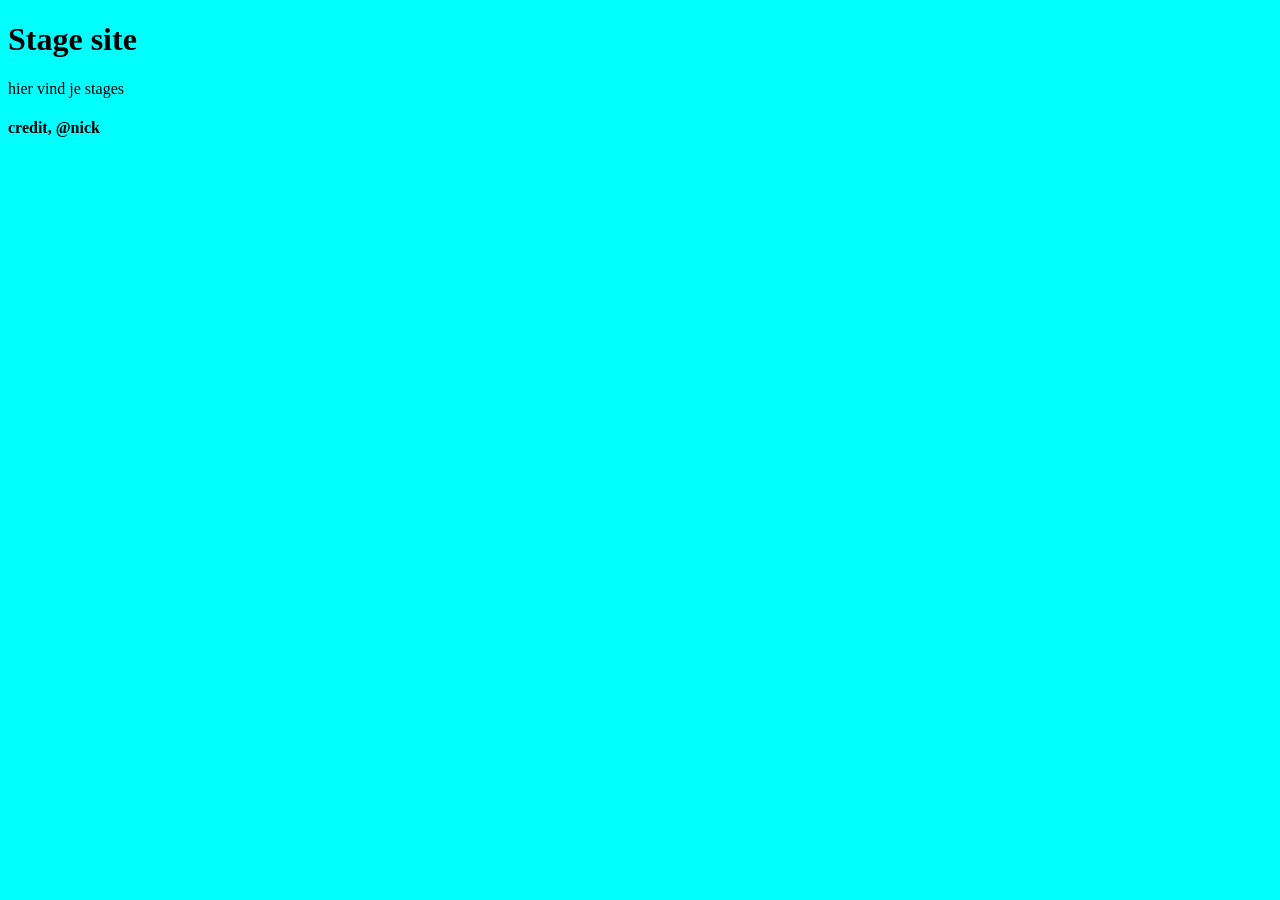
==== opdrachten/week4staticfiles/stageapi/wwwroot/index.html @ 225d9469 "04 klaar" ====
<!DOCTYPE html>
<html lang="en">
<head>
    <meta charset="UTF-8">
    <meta name="viewport" content="width=device-width, initial-scale=1.0">
    <title>Document</title>
    <link rel="stylesheet" href="style.css">
    <script src="main.js" defer type="text/javascript"></script>
</head>
<body>
    <h1>Stage site</h1>
    <article>hier vind je stages</article>
    <section id="stages">

    </section>

    <h4>credit, @nick</h4>
</body>
</html>
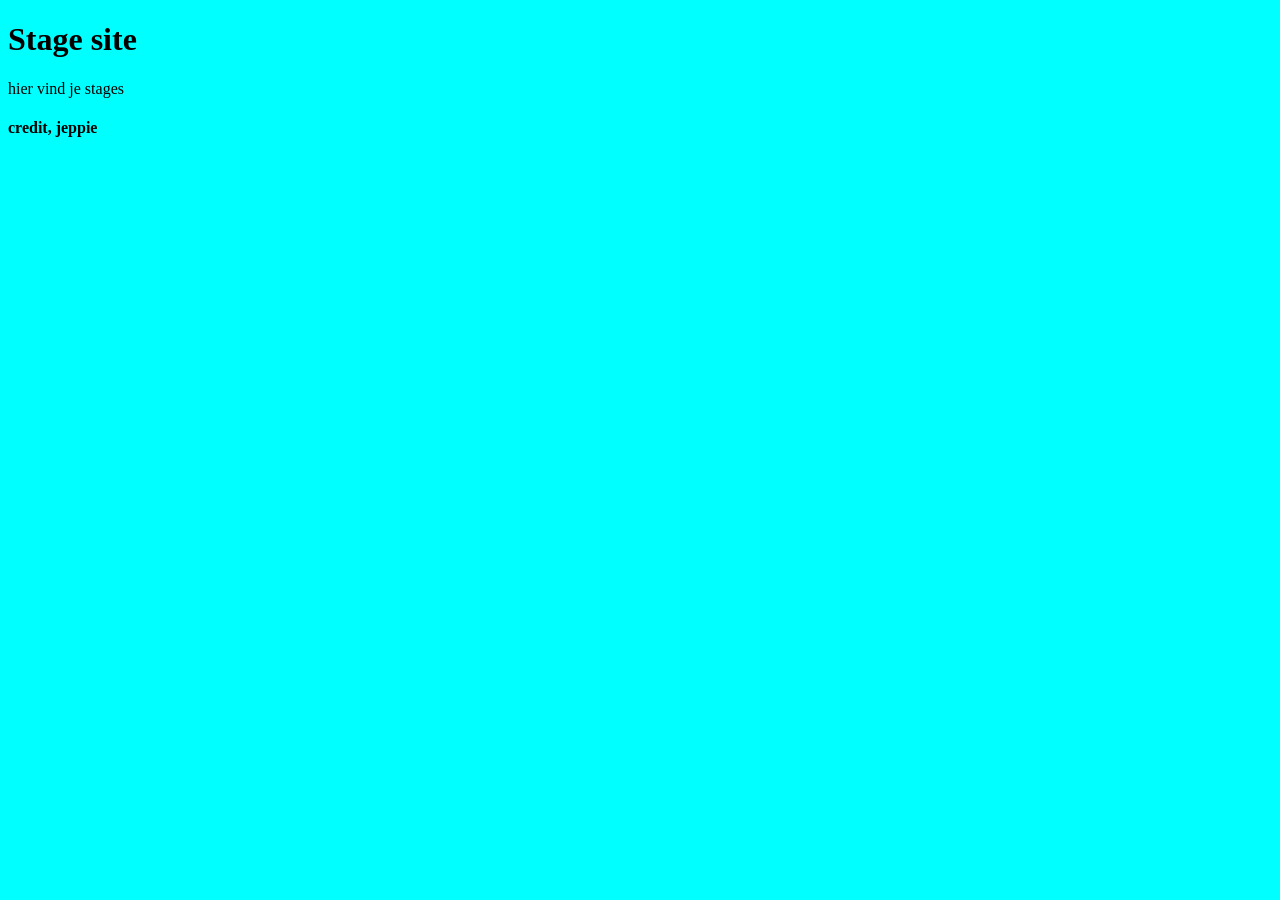
==== commit 7cdd9193: "oepsiedoepsie" ====
--- a/opdrachten/week4staticfiles/stageapi/wwwroot/index.html
+++ b/opdrachten/week4staticfiles/stageapi/wwwroot/index.html
@@ -14,6 +14,6 @@
 
     </section>
 
-    <h4>credit, @nick</h4>
+    <h4>credit, jeppie</h4>
 </body>
 </html>
--- a/opdrachten/week4staticfiles/stageapi/wwwroot/style.css
+++ b/opdrachten/week4staticfiles/stageapi/wwwroot/style.css
@@ -0,0 +1,4 @@
+body{
+    background-color: aqua;
+}
+
